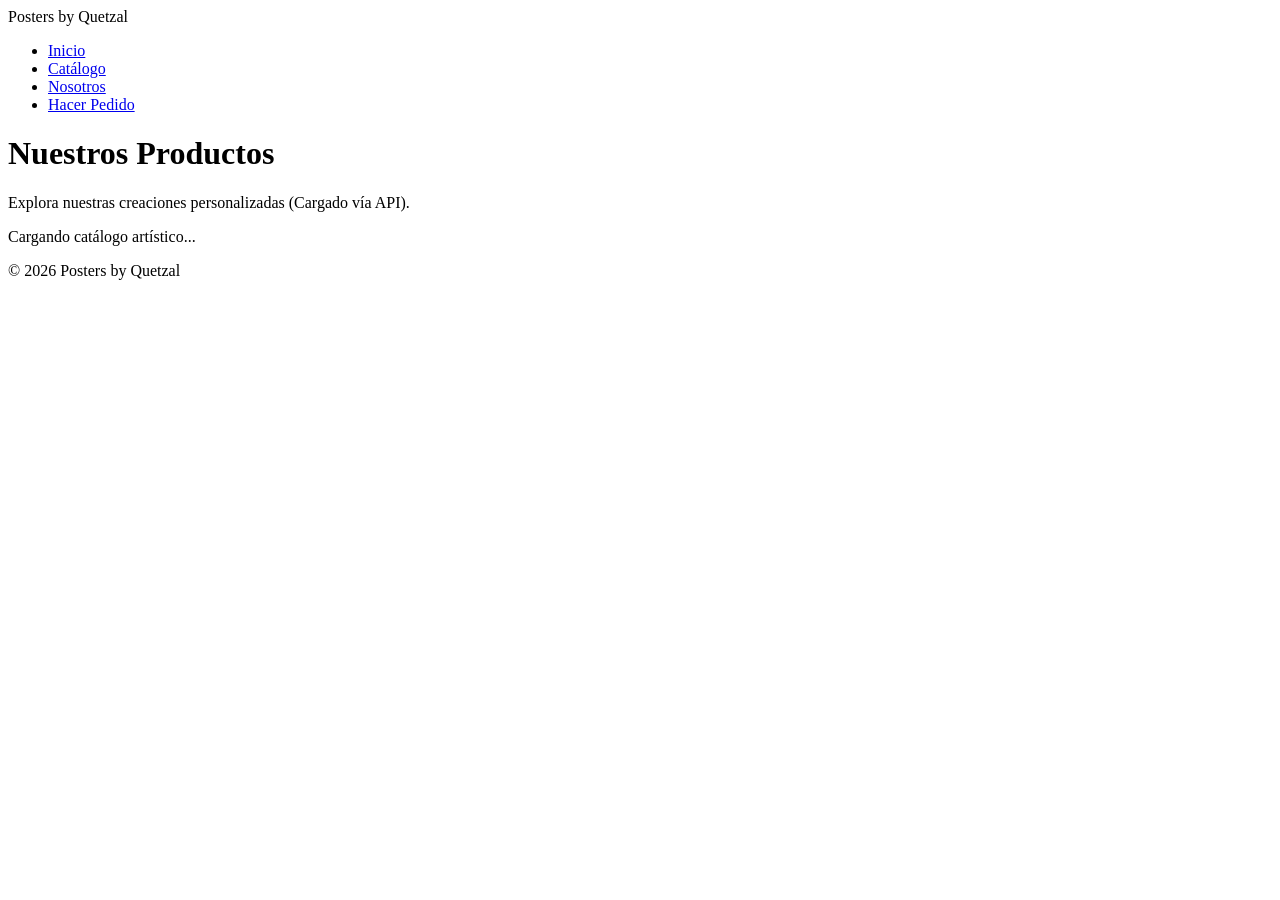
==== catalogo.html @ 892b63d6 "Add files via upload" ====
<!DOCTYPE html>
<html lang="es">
<head>
    <meta charset="UTF-8">
    <meta name="viewport" content="width=device-width, initial-scale=1.0">
    <title>Catálogo | Posters by Quetzal</title>
    <link rel="stylesheet" href="css/style.css">
</head>
<body>
    <header>
        <nav class="navbar">
            <div class="logo">Posters by Quetzal</div>
            <ul class="nav-links">
                <li><a href="index.html">Inicio</a></li>
                <li><a href="catalogo.html" class="active">Catálogo</a></li>
                <li><a href="nosotros.html">Nosotros</a></li>
                <li><a href="pedido.html">Hacer Pedido</a></li>
            </ul>
        </nav>
    </header>

    <main class="container">
        <h1>Nuestros Productos</h1>
        <p>Explora nuestras creaciones personalizadas (Cargado vía API).</p>
        <div id="catalog-grid" class="catalog-grid">
            <!-- Los productos se cargarán dinámicamente aquí -->
            <p class="loading">Cargando catálogo artístico...</p>
        </div>
    </main>

    <footer>
        <p>&copy; 2026 Posters by Quetzal</p>
    </footer>
    <script src="js/main.js"></script>
</body>
</html>
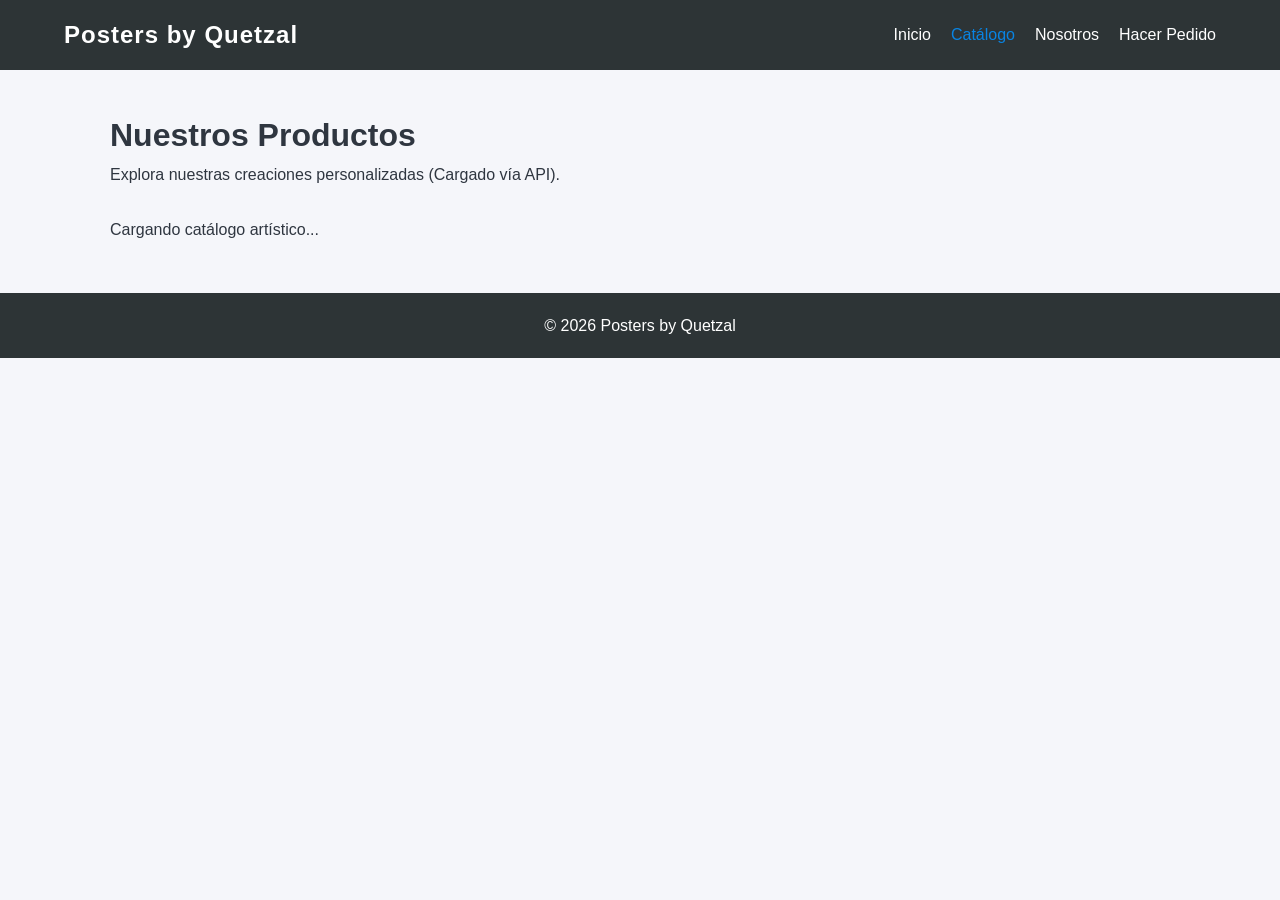
==== commit 7b27b6c9: "Update catalogo.html" ====
--- a/catalogo.html
+++ b/catalogo.html
@@ -4,7 +4,7 @@
     <meta charset="UTF-8">
     <meta name="viewport" content="width=device-width, initial-scale=1.0">
     <title>Catálogo | Posters by Quetzal</title>
-    <link rel="stylesheet" href="css/style.css">
+    <link rel="stylesheet" href="style.css">
 </head>
 <body>
     <header>
--- a/style.css
+++ b/style.css
@@ -0,0 +1,158 @@
+
+:root {
+    --primary: #2d3436;
+    --accent: #0984e3;
+    --light: #f5f6fa;
+    --dark: #2f3640;
+    --white: #ffffff;
+}
+
+* {
+    margin: 0;
+    padding: 0;
+    box-sizing: border-box;
+    font-family: 'Segoe UI', Tahoma, Geneva, Verdana, sans-serif;
+}
+
+body {
+    background-color: var(--light);
+    color: var(--dark);
+    line-height: 1.6;
+}
+
+/* Navbar */
+.navbar {
+    display: flex;
+    justify-content: space-between;
+    align-items: center;
+    background: var(--primary);
+    color: var(--white);
+    padding: 1rem 5%;
+    position: sticky;
+    top: 0;
+    z-index: 1000;
+}
+
+.logo {
+    font-size: 1.5rem;
+    font-weight: bold;
+    letter-spacing: 1px;
+}
+
+.nav-links {
+    list-style: none;
+    display: flex;
+}
+
+.nav-links li {
+    margin-left: 20px;
+}
+
+.nav-links a {
+    color: var(--white);
+    text-decoration: none;
+    font-weight: 500;
+    transition: 0.3s;
+}
+
+.nav-links a:hover, .nav-links a.active {
+    color: var(--accent);
+}
+
+/* Hero Section */
+.hero {
+    height: 80vh;
+    background: linear-gradient(rgba(0,0,0,0.6), rgba(0,0,0,0.6)), url('https://images.unsplash.com/photo-1561070791-2526d30994b5?ixlib=rb-1.2.1&auto=format&fit=crop&w=1350&q=80');
+    background-size: cover;
+    background-position: center;
+    display: flex;
+    justify-content: center;
+    align-items: center;
+    text-align: center;
+    color: var(--white);
+}
+
+.hero-h1 { font-size: 3rem; margin-bottom: 1rem; }
+
+.cta-buttons { margin-top: 2rem; }
+
+.btn-primary, .btn-secondary {
+    padding: 12px 30px;
+    text-decoration: none;
+    border-radius: 5px;
+    margin: 0 10px;
+    font-weight: bold;
+    display: inline-block;
+}
+
+.btn-primary { background: var(--accent); color: var(--white); }
+.btn-secondary { border: 2px solid var(--white); color: var(--white); }
+
+/* Containers */
+.container {
+    max-width: 1100px;
+    margin: 40px auto;
+    padding: 0 20px;
+}
+
+/* Catalog Grid */
+.catalog-grid {
+    display: grid;
+    grid-template-columns: repeat(auto-fit, minmax(250px, 1fr));
+    gap: 20px;
+    margin-top: 30px;
+}
+
+.product-card {
+    background: var(--white);
+    border-radius: 10px;
+    overflow: hidden;
+    box-shadow: 0 4px 6px rgba(0,0,0,0.1);
+    transition: transform 0.3s;
+}
+
+.product-card:hover { transform: translateY(-5px); }
+
+.product-card img {
+    width: 100%;
+    height: 300px;
+    object-fit: cover;
+}
+
+.product-info { padding: 15px; }
+
+/* Forms */
+.order-form {
+    background: var(--white);
+    padding: 30px;
+    border-radius: 10px;
+    box-shadow: 0 5px 15px rgba(0,0,0,0.1);
+}
+
+.form-group { margin-bottom: 20px; }
+.form-group label { display: block; margin-bottom: 5px; font-weight: bold; }
+.form-group input, .form-group select, .form-group textarea {
+    width: 100%;
+    padding: 10px;
+    border: 1px solid #ddd;
+    border-radius: 5px;
+}
+
+.btn-submit {
+    background: var(--accent);
+    color: var(--white);
+    border: none;
+    padding: 15px 30px;
+    cursor: pointer;
+    font-size: 1rem;
+    border-radius: 5px;
+    width: 100%;
+}
+
+footer {
+    text-align: center;
+    padding: 20px;
+    background: var(--primary);
+    color: var(--white);
+    margin-top: 50px;
+}
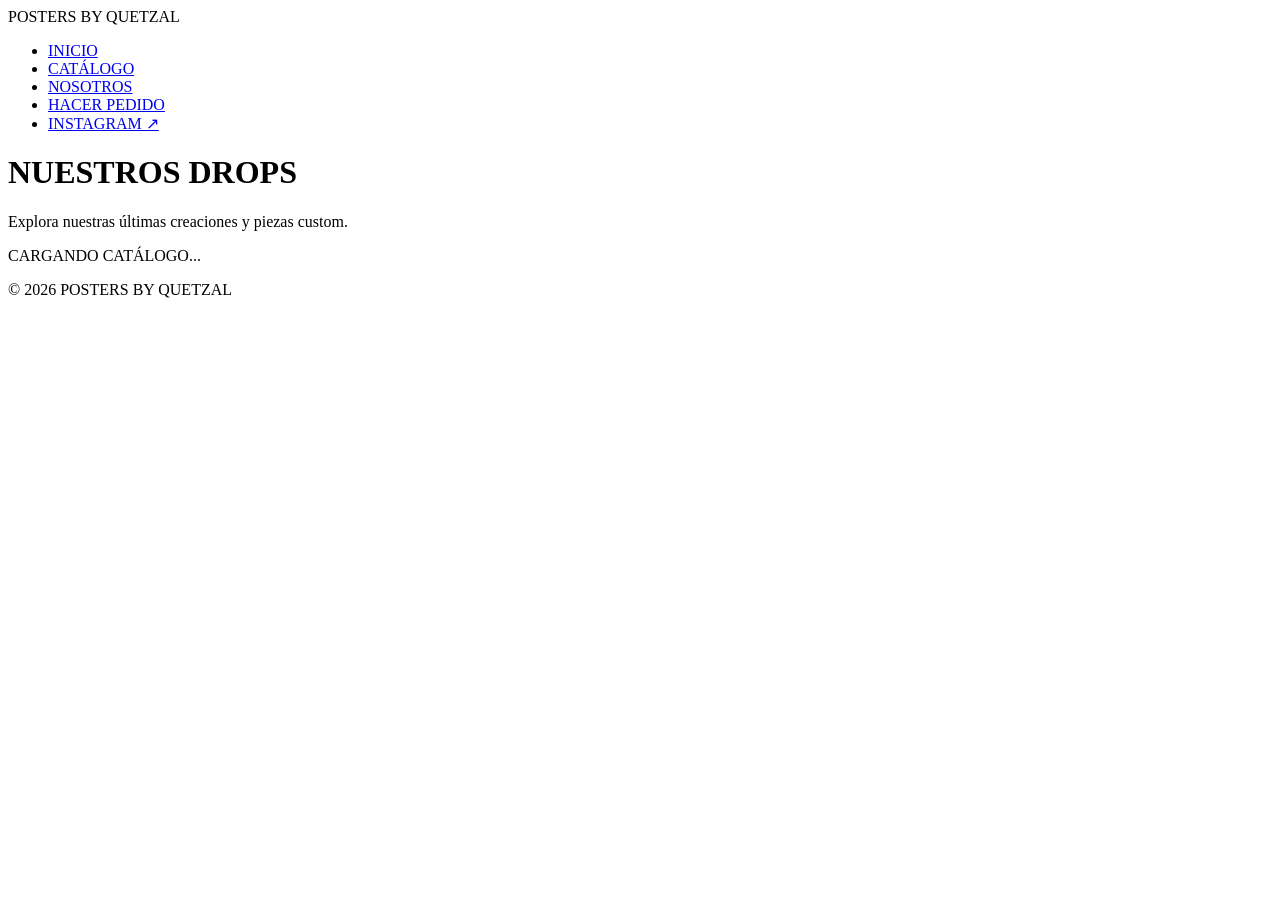
==== commit f20d4672: "Update catalogo.html" ====
--- a/catalogo.html
+++ b/catalogo.html
@@ -4,32 +4,34 @@
     <meta charset="UTF-8">
     <meta name="viewport" content="width=device-width, initial-scale=1.0">
     <title>Catálogo | Posters by Quetzal</title>
-    <link rel="stylesheet" href="style.css">
+    <link rel="stylesheet" href="css/style.css">
 </head>
 <body>
     <header>
         <nav class="navbar">
-            <div class="logo">Posters by Quetzal</div>
+            <div class="logo">POSTERS BY QUETZAL</div>
             <ul class="nav-links">
-                <li><a href="index.html">Inicio</a></li>
-                <li><a href="catalogo.html" class="active">Catálogo</a></li>
-                <li><a href="nosotros.html">Nosotros</a></li>
-                <li><a href="pedido.html">Hacer Pedido</a></li>
+                <li><a href="index.html">INICIO</a></li>
+                <li><a href="catalogo.html" class="active">CATÁLOGO</a></li>
+                <li><a href="nosotros.html">NOSOTROS</a></li>
+                <li><a href="pedido.html">HACER PEDIDO</a></li>
+                <li><a href="https://www.instagram.com/posters_by_quetzal/" target="_blank" class="ig-link">INSTAGRAM ↗</a></li>
             </ul>
         </nav>
     </header>
 
     <main class="container">
-        <h1>Nuestros Productos</h1>
-        <p>Explora nuestras creaciones personalizadas (Cargado vía API).</p>
+        <h1 class="street-title">NUESTROS DROPS</h1>
+        <p class="street-subtitle">Explora nuestras últimas creaciones y piezas custom.</p>
+        
         <div id="catalog-grid" class="catalog-grid">
-            <!-- Los productos se cargarán dinámicamente aquí -->
-            <p class="loading">Cargando catálogo artístico...</p>
+            <!-- Cargado vía JS -->
+            <p class="loading">CARGANDO CATÁLOGO...</p>
         </div>
     </main>
 
     <footer>
-        <p>&copy; 2026 Posters by Quetzal</p>
+        <p>&copy; 2026 POSTERS BY QUETZAL</p>
     </footer>
     <script src="js/main.js"></script>
 </body>
